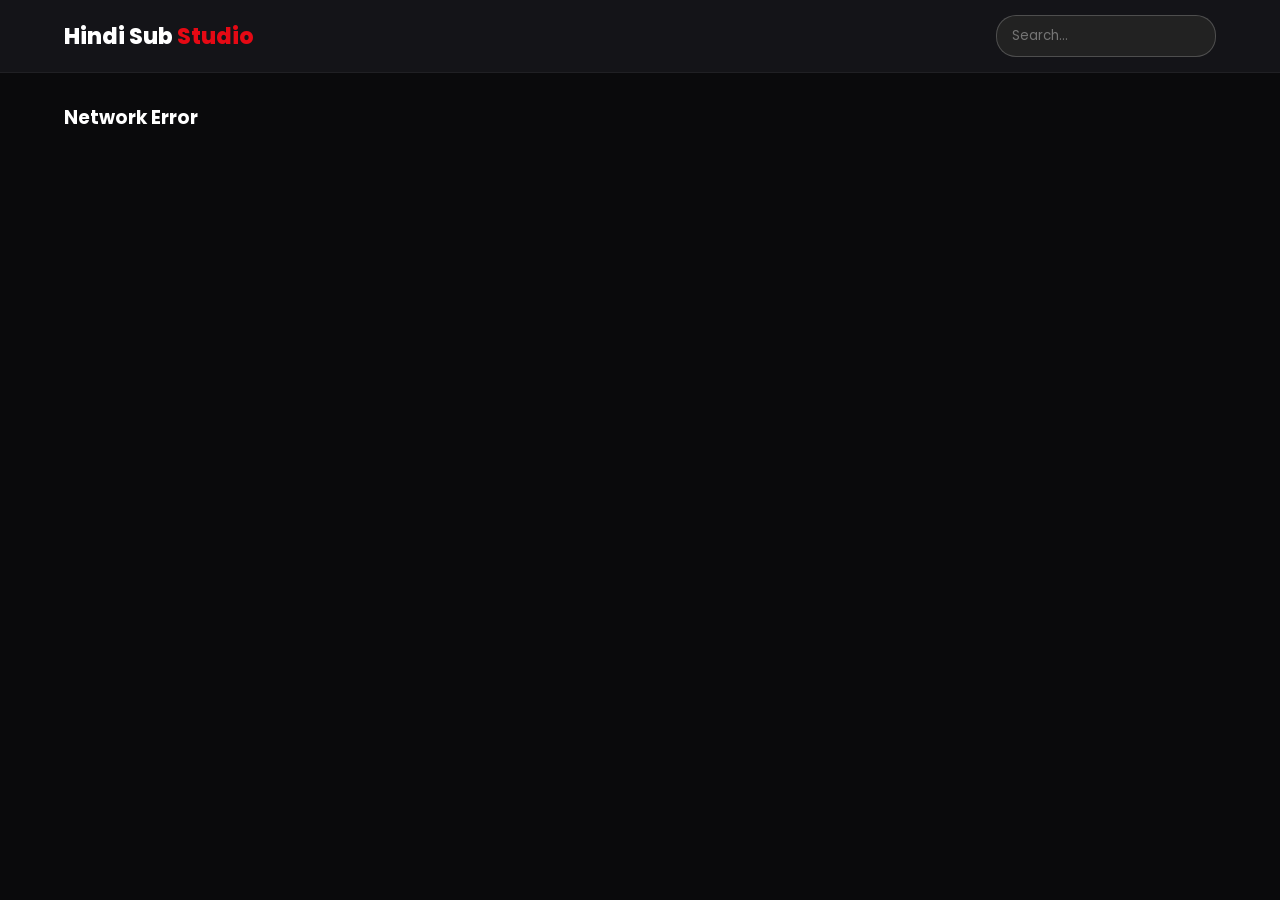
==== index.html @ 94a8c3f5 "Create index.html" ====
<!DOCTYPE html>
<html lang="en">
<head>
    <meta charset="UTF-8">
    <meta name="viewport" content="width=device-width, initial-scale=1.0">
    <title>Hindi Sub Studio | Free Anime & Movies</title>
    <link rel="stylesheet" href="style.css">
</head>
<body>
    <header>
        <a href="index.html" class="logo">Hindi Sub <span>Studio</span></a>
        <div class="search-box">
            <input type="text" id="searchInput" placeholder="Search..." onkeyup="searchPosts()">
        </div>
    </header>

    <div class="anime-grid" id="postGrid">
        <h2 style="color: #e50914; text-align: center; width: 100%;">Fetching Server Data...</h2>
    </div>

    <script>
        const API_URL = "https://script.google.com/macros/s/AKfycbwUCRslJC40DWXNMAPI9Xa_nS0CpNngA8PW2t10hTz4y_WCdO_ZFeu0wzSeJGOIp4BFdA/exec";
        let allPosts = [];

        async function loadPosts() {
            try {
                let res = await fetch(API_URL, {
                    method: 'POST', headers: { "Content-Type": "text/plain" },
                    body: JSON.stringify({ action: "getPosts" })
                });
                let json = await res.json();
                allPosts = json.data;
                displayPosts(allPosts);
            } catch(e) { document.getElementById("postGrid").innerHTML = "<h3 style='color:white;'>Network Error</h3>"; }
        }

        function displayPosts(data) {
            const grid = document.getElementById("postGrid");
            grid.innerHTML = "";
            if(data.length === 0) return grid.innerHTML = "<h3 style='color:white;width:100%;text-align:center;'>No Content Found.</h3>";
            
            data.forEach(p => {
                grid.innerHTML += `
                    <div class="anime-card" onclick="window.location.href='detail.html?id=${p.id}'">
                        <div class="badge">${p.category}</div>
                        <img src="${p.image}" onerror="this.src='https://via.placeholder.com/200x300?text=No+Image'">
                        <div class="anime-info">
                            <h4>${p.name}</h4>
                            <span class="genre-tag">${p.genre}</span>
                        </div>
                    </div>`;
            });
        }

        function searchPosts() {
            let val = document.getElementById("searchInput").value.toLowerCase();
            displayPosts(allPosts.filter(p => p.name.toLowerCase().includes(val) || p.category.toLowerCase().includes(val)));
        }
        loadPosts();
    </script>
</body>
</html>
---- style.css ----
@import url('https://fonts.googleapis.com/css2?family=Poppins:wght@400;500;600;700;800&display=swap');
:root { --bg-dark: #0a0a0c; --card-bg: #16161a; --primary: #e50914; --text-light: #ffffff; --text-muted: #9ba0a6; }
* { margin: 0; padding: 0; box-sizing: border-box; font-family: 'Poppins', sans-serif; }
body { background-color: var(--bg-dark); color: var(--text-light); overflow-x: hidden; }
::-webkit-scrollbar { width: 6px; }
::-webkit-scrollbar-thumb { background: var(--primary); border-radius: 10px; }
header { display: flex; justify-content: space-between; align-items: center; padding: 15px 5%; background: rgba(22,22,26,0.95); backdrop-filter: blur(10px); position: sticky; top: 0; z-index: 1000; border-bottom: 1px solid rgba(255,255,255,0.05); }
.logo { font-size: 22px; font-weight: 800; color: white; text-decoration: none; }
.logo span { color: var(--primary); }
.search-box input { padding: 10px 15px; border-radius: 20px; border: 1px solid rgba(255,255,255,0.2); background: #222; color: white; outline: none; width: 220px; transition: 0.3s;}
.search-box input:focus { border-color: var(--primary); width: 260px;}
.anime-grid { display: grid; grid-template-columns: repeat(auto-fill, minmax(160px, 1fr)); gap: 20px; padding: 30px 5%; }
.anime-card { background: var(--card-bg); border-radius: 10px; overflow: hidden; cursor: pointer; position: relative; transition: 0.3s; border: 1px solid #222;}
.anime-card:hover { transform: translateY(-5px); box-shadow: 0 10px 20px rgba(229,9,20,0.3); border-color: var(--primary);}
.anime-card img { width: 100%; aspect-ratio: 2/3; object-fit: cover; }
.badge { position: absolute; top: 10px; left: 10px; background: var(--primary); padding: 4px 10px; font-size: 11px; font-weight: bold; border-radius: 5px; color: white; z-index: 10;}
.anime-info { padding: 12px; }
.anime-info h4 { font-size: 14px; white-space: nowrap; overflow: hidden; text-overflow: ellipsis; }
.genre-tag { font-size: 12px; color: var(--text-muted); }
.detail-container { max-width: 900px; margin: 40px auto; display: flex; gap: 30px; padding: 20px; background: var(--card-bg); border-radius: 15px; border: 1px solid #333;}
.detail-poster { width: 250px; border-radius: 10px; aspect-ratio: 2/3; object-fit: cover; }
.ep-btn { background: #222; color: white; border: 1px solid #444; padding: 10px 20px; border-radius: 5px; text-decoration: none; display: inline-block; margin: 5px; cursor: pointer; font-weight: bold; transition: 0.3s;}
.ep-btn:hover { background: var(--primary); }
.watch-container { max-width: 900px; margin: 20px auto; text-align: center; padding: 20px;}
.video-wrapper { position: relative; padding-bottom: 56.25%; height: 0; background: #000; border-radius: 10px; overflow: hidden; border: 1px solid #333;}
.video-wrapper iframe { position: absolute; top: 0; left: 0; width: 100%; height: 100%; border: 0; }
.btn-action { padding: 12px 25px; border-radius: 30px; border: none; font-weight: bold; cursor: pointer; color: white; margin: 10px; transition: 0.3s;}
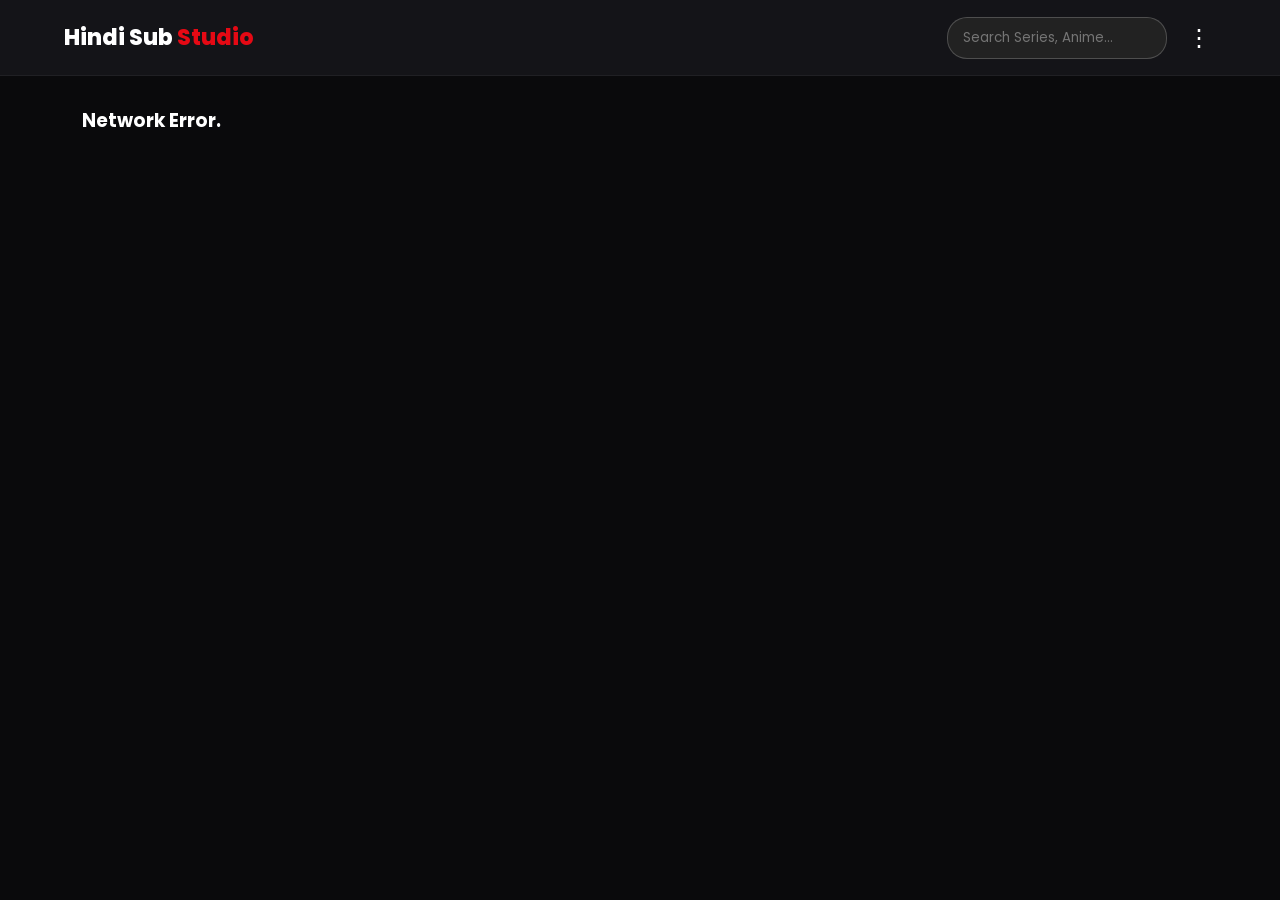
==== commit a25aa175: "Update index.html" ====
--- a/index.html
+++ b/index.html
@@ -3,56 +3,85 @@
 <head>
     <meta charset="UTF-8">
     <meta name="viewport" content="width=device-width, initial-scale=1.0">
-    <title>Hindi Sub Studio | Free Anime & Movies</title>
+    <title>Hindi Sub Studio | Watch Free Anime, K-Drama & Series</title>
     <link rel="stylesheet" href="style.css">
+    <link rel="stylesheet" href="https://cdnjs.cloudflare.com/ajax/libs/font-awesome/6.0.0/css/all.min.css">
 </head>
 <body>
     <header>
-        <a href="index.html" class="logo">Hindi Sub <span>Studio</span></a>
+        <div class="header-left">
+            <a href="index.html" class="logo">Hindi Sub <span>Studio</span></a>
+        </div>
         <div class="search-box">
-            <input type="text" id="searchInput" placeholder="Search..." onkeyup="searchPosts()">
+            <input type="text" id="searchInput" placeholder="Search Series, Anime..." onkeyup="searchPosts()">
+            <div class="dropdown">
+                <button onclick="document.getElementById('dotMenu').classList.toggle('show')" class="dropbtn">⋮</button>
+                <div id="dotMenu" class="dropdown-content">
+                    <a href="javascript:void(0)" onclick="document.getElementById('azModal').style.display='block'"><i class="fas fa-sort-alpha-down"></i> A-Z List</a>
+                    <a href="https://t.me/hindisubanime_q" target="_blank"><i class="fas fa-users"></i> Telegram Group</a>
+                    <a href="https://t.me/hindisubinganime" target="_blank"><i class="fas fa-bullhorn"></i> Telegram Channel</a>
+                </div>
+            </div>
         </div>
     </header>
 
+    <div id="azModal">
+        <div class="az-modal-content">
+            <span class="close-modal" onclick="document.getElementById('azModal').style.display='none'">&times;</span>
+            <h3>Directory (A-Z & 0-9)</h3>
+            <div id="azButtonsBox"></div>
+        </div>
+    </div>
+
     <div class="anime-grid" id="postGrid">
-        <h2 style="color: #e50914; text-align: center; width: 100%;">Fetching Server Data...</h2>
+        <h2 style="text-align: center; width: 100%; color: #e50914;">Loading Content...</h2>
     </div>
 
     <script>
         const API_URL = "https://script.google.com/macros/s/AKfycbwUCRslJC40DWXNMAPI9Xa_nS0CpNngA8PW2t10hTz4y_WCdO_ZFeu0wzSeJGOIp4BFdA/exec";
         let allPosts = [];
 
+        window.onclick = function(e) {
+            if (!e.target.matches('.dropbtn')) {
+                document.querySelectorAll(".dropdown-content.show").forEach(d => d.classList.remove('show'));
+            }
+        }
+
+        const azDiv = document.getElementById("azButtonsBox");
+        azDiv.innerHTML += `<button class="az-btn" onclick="filterAZ('ALL')">All</button>`;
+        "0123456789ABCDEFGHIJKLMNOPQRSTUVWXYZ".split("").forEach(l => {
+            azDiv.innerHTML += `<button class="az-btn" onclick="filterAZ('${l}')">${l}</button>`;
+        });
+
+        window.filterAZ = (letter) => {
+            document.getElementById('azModal').style.display='none';
+            if(letter === 'ALL') return displayPosts(allPosts);
+            displayPosts(allPosts.filter(p => p.name.toUpperCase().startsWith(letter)));
+        }
+
         async function loadPosts() {
             try {
-                let res = await fetch(API_URL, {
-                    method: 'POST', headers: { "Content-Type": "text/plain" },
-                    body: JSON.stringify({ action: "getPosts" })
-                });
-                let json = await res.json();
-                allPosts = json.data;
+                let res = await fetch(API_URL, { method: 'POST', body: JSON.stringify({ action: "getPosts" }) });
+                allPosts = (await res.json()).data;
                 displayPosts(allPosts);
-            } catch(e) { document.getElementById("postGrid").innerHTML = "<h3 style='color:white;'>Network Error</h3>"; }
+            } catch(e) { document.getElementById("postGrid").innerHTML = "<h3 style='color:white;text-align:center;'>Network Error.</h3>"; }
         }
 
-        function displayPosts(data) {
+        window.displayPosts = (data) => {
             const grid = document.getElementById("postGrid");
             grid.innerHTML = "";
-            if(data.length === 0) return grid.innerHTML = "<h3 style='color:white;width:100%;text-align:center;'>No Content Found.</h3>";
-            
+            if(data.length === 0) return grid.innerHTML = "<h3 style='color:white;text-align:center;'>No content found.</h3>";
             data.forEach(p => {
                 grid.innerHTML += `
                     <div class="anime-card" onclick="window.location.href='detail.html?id=${p.id}'">
                         <div class="badge">${p.category}</div>
                         <img src="${p.image}" onerror="this.src='https://via.placeholder.com/200x300?text=No+Image'">
-                        <div class="anime-info">
-                            <h4>${p.name}</h4>
-                            <span class="genre-tag">${p.genre}</span>
-                        </div>
+                        <div class="anime-info"><h4>${p.name}</h4><span class="genre-tag">${p.genre}</span></div>
                     </div>`;
             });
         }
 
-        function searchPosts() {
+        window.searchPosts = () => {
             let val = document.getElementById("searchInput").value.toLowerCase();
             displayPosts(allPosts.filter(p => p.name.toLowerCase().includes(val) || p.category.toLowerCase().includes(val)));
         }
--- a/style.css
+++ b/style.css
@@ -4,24 +4,55 @@
 body { background-color: var(--bg-dark); color: var(--text-light); overflow-x: hidden; }
 ::-webkit-scrollbar { width: 6px; }
 ::-webkit-scrollbar-thumb { background: var(--primary); border-radius: 10px; }
+
 header { display: flex; justify-content: space-between; align-items: center; padding: 15px 5%; background: rgba(22,22,26,0.95); backdrop-filter: blur(10px); position: sticky; top: 0; z-index: 1000; border-bottom: 1px solid rgba(255,255,255,0.05); }
+.header-left { display: flex; align-items: center; gap: 15px; }
 .logo { font-size: 22px; font-weight: 800; color: white; text-decoration: none; }
 .logo span { color: var(--primary); }
+.search-box { position: relative; display: flex; align-items: center; }
 .search-box input { padding: 10px 15px; border-radius: 20px; border: 1px solid rgba(255,255,255,0.2); background: #222; color: white; outline: none; width: 220px; transition: 0.3s;}
 .search-box input:focus { border-color: var(--primary); width: 260px;}
+
+.dropdown { position: relative; display: inline-block; margin-left: 15px; }
+.dropbtn { background: none; color: white; font-size: 24px; border: none; cursor: pointer; padding: 5px; transition: 0.3s;}
+.dropbtn:hover { color: var(--primary); }
+.dropdown-content { display: none; position: absolute; right: 0; background-color: #1a1a1f; min-width: 200px; box-shadow: 0px 8px 16px 0px rgba(0,0,0,0.8); z-index: 1; border-radius: 8px; border: 1px solid #333; overflow: hidden; margin-top: 10px;}
+.dropdown-content a { color: white; padding: 12px 16px; text-decoration: none; display: block; border-bottom: 1px solid #222; font-size: 14px; font-weight: 500;}
+.dropdown-content a:hover { background-color: var(--primary); }
+.show { display: block; }
+
+#azModal { display: none; position: fixed; z-index: 2000; left: 0; top: 0; width: 100%; height: 100%; background-color: rgba(0,0,0,0.8); backdrop-filter: blur(5px); }
+.az-modal-content { background-color: var(--card-bg); margin: 10% auto; padding: 20px; border: 1px solid #333; width: 80%; max-width: 600px; border-radius: 10px; text-align: center; }
+.az-modal-content h3 { color: var(--primary); margin-bottom: 15px; }
+.az-btn { background: #222; color: white; border: 1px solid #444; padding: 8px 12px; margin: 4px; border-radius: 5px; cursor: pointer; font-weight: bold; transition: 0.3s;}
+.az-btn:hover { background: var(--primary); border-color: var(--primary); }
+.close-modal { color: #aaa; float: right; font-size: 28px; font-weight: bold; cursor: pointer; }
+.close-modal:hover { color: white; }
+
 .anime-grid { display: grid; grid-template-columns: repeat(auto-fill, minmax(160px, 1fr)); gap: 20px; padding: 30px 5%; }
 .anime-card { background: var(--card-bg); border-radius: 10px; overflow: hidden; cursor: pointer; position: relative; transition: 0.3s; border: 1px solid #222;}
 .anime-card:hover { transform: translateY(-5px); box-shadow: 0 10px 20px rgba(229,9,20,0.3); border-color: var(--primary);}
 .anime-card img { width: 100%; aspect-ratio: 2/3; object-fit: cover; }
-.badge { position: absolute; top: 10px; left: 10px; background: var(--primary); padding: 4px 10px; font-size: 11px; font-weight: bold; border-radius: 5px; color: white; z-index: 10;}
+.badge { position: absolute; top: 10px; left: 10px; background: var(--primary); padding: 4px 10px; font-size: 11px; font-weight: bold; border-radius: 5px; color: white; text-transform: uppercase; z-index: 10;}
 .anime-info { padding: 12px; }
 .anime-info h4 { font-size: 14px; white-space: nowrap; overflow: hidden; text-overflow: ellipsis; }
 .genre-tag { font-size: 12px; color: var(--text-muted); }
+
 .detail-container { max-width: 900px; margin: 40px auto; display: flex; gap: 30px; padding: 20px; background: var(--card-bg); border-radius: 15px; border: 1px solid #333;}
 .detail-poster { width: 250px; border-radius: 10px; aspect-ratio: 2/3; object-fit: cover; }
+.meta-tags span { display: inline-block; background: #333; padding: 5px 12px; border-radius: 15px; font-size: 12px; margin-right: 10px; margin-bottom: 15px; }
 .ep-btn { background: #222; color: white; border: 1px solid #444; padding: 10px 20px; border-radius: 5px; text-decoration: none; display: inline-block; margin: 5px; cursor: pointer; font-weight: bold; transition: 0.3s;}
 .ep-btn:hover { background: var(--primary); }
+
 .watch-container { max-width: 900px; margin: 20px auto; text-align: center; padding: 20px;}
-.video-wrapper { position: relative; padding-bottom: 56.25%; height: 0; background: #000; border-radius: 10px; overflow: hidden; border: 1px solid #333;}
+.video-wrapper { position: relative; padding-bottom: 56.25%; height: 0; background: #000; border-radius: 10px; overflow: hidden; transition: 0.3s; border: 1px solid #333;}
+.video-wrapper.zoomed { transform: scale(1.1); z-index: 10; border: 2px solid var(--primary); box-shadow: 0 0 30px rgba(0,0,0,0.9);}
 .video-wrapper iframe { position: absolute; top: 0; left: 0; width: 100%; height: 100%; border: 0; }
 .btn-action { padding: 12px 25px; border-radius: 30px; border: none; font-weight: bold; cursor: pointer; color: white; margin: 10px; transition: 0.3s;}
+.btn-action:hover { transform: translateY(-3px); }
+
+@media (max-width: 768px) {
+    header { flex-direction: column; gap: 15px; }
+    .search-box input { width: 100%; }
+    .detail-container { flex-direction: column; align-items: center; text-align: center; }
+}
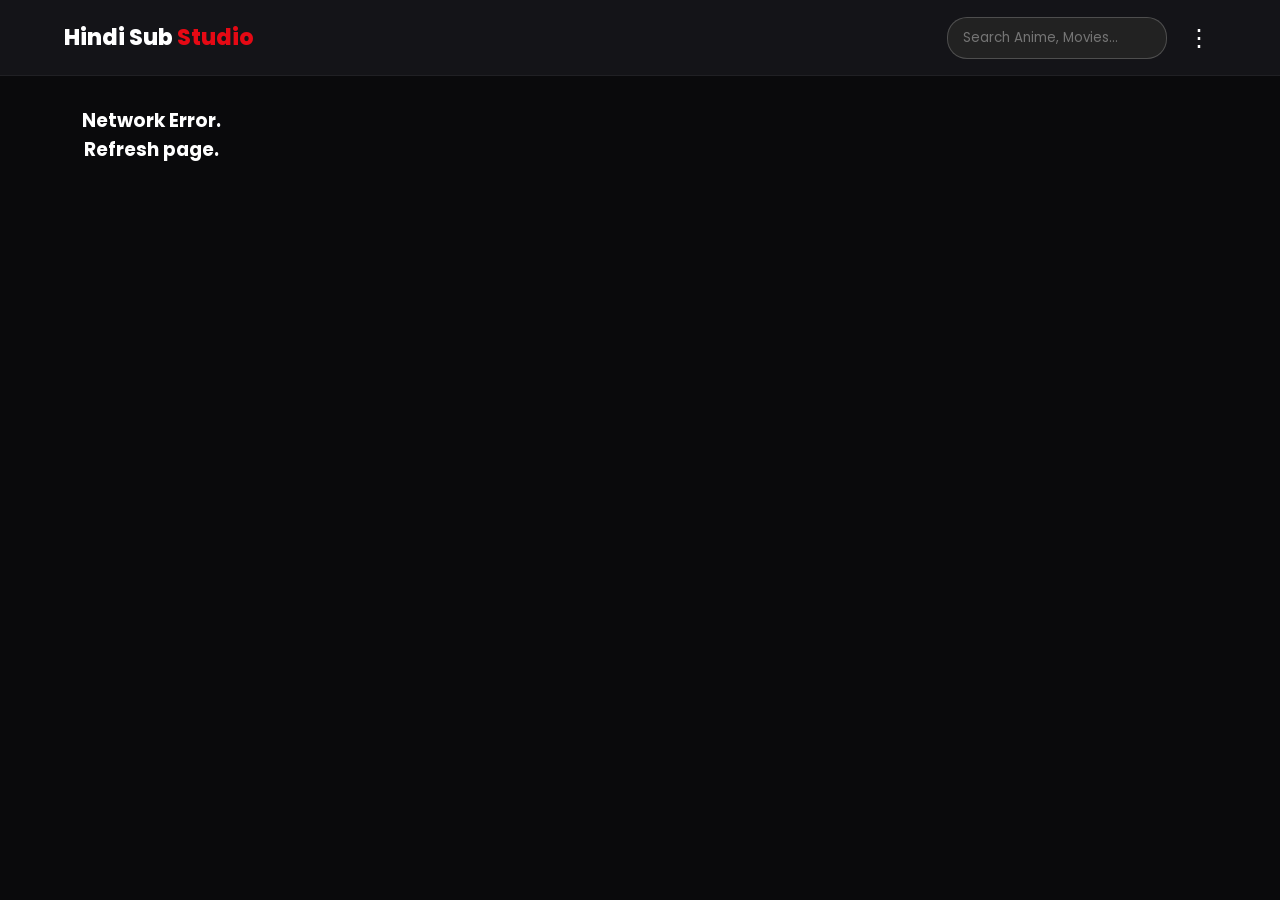
==== commit 248f05d4: "Update index.html" ====
--- a/index.html
+++ b/index.html
@@ -3,38 +3,31 @@
 <head>
     <meta charset="UTF-8">
     <meta name="viewport" content="width=device-width, initial-scale=1.0">
-    <title>Hindi Sub Studio | Watch Free Anime, K-Drama & Series</title>
+    <meta name="description" content="Watch Hindi Subbed Anime, Donghua, K-Drama, and Movies for free.">
+    <meta name="keywords" content="Hindi Sub studio, Anime Hindi sub, Anime Hindi dub, Donghua Hindi sub, K drama, Movies, Series, Free streaming">
+    <title>Hindi Sub Studio | Home of Anime & K-Drama</title>
     <link rel="stylesheet" href="style.css">
     <link rel="stylesheet" href="https://cdnjs.cloudflare.com/ajax/libs/font-awesome/6.0.0/css/all.min.css">
 </head>
 <body>
+    <div class="stars"></div> <!-- Animated Background -->
+    
     <header>
-        <div class="header-left">
-            <a href="index.html" class="logo">Hindi Sub <span>Studio</span></a>
-        </div>
+        <a href="index.html" class="logo">Hindi Sub <span>Studio</span></a>
         <div class="search-box">
-            <input type="text" id="searchInput" placeholder="Search Series, Anime..." onkeyup="searchPosts()">
+            <input type="text" id="searchInput" placeholder="Search Anime, Movies..." onkeyup="searchPosts()">
             <div class="dropdown">
                 <button onclick="document.getElementById('dotMenu').classList.toggle('show')" class="dropbtn">⋮</button>
                 <div id="dotMenu" class="dropdown-content">
-                    <a href="javascript:void(0)" onclick="document.getElementById('azModal').style.display='block'"><i class="fas fa-sort-alpha-down"></i> A-Z List</a>
-                    <a href="https://t.me/hindisubanime_q" target="_blank"><i class="fas fa-users"></i> Telegram Group</a>
-                    <a href="https://t.me/hindisubinganime" target="_blank"><i class="fas fa-bullhorn"></i> Telegram Channel</a>
+                    <a href="https://t.me/hindisubanime_q" target="_blank"><i class="fab fa-telegram"></i> Join Telegram Group</a>
+                    <a href="https://t.me/hindisubinganime" target="_blank"><i class="fas fa-bullhorn"></i> Official Channel</a>
                 </div>
             </div>
         </div>
     </header>
 
-    <div id="azModal">
-        <div class="az-modal-content">
-            <span class="close-modal" onclick="document.getElementById('azModal').style.display='none'">&times;</span>
-            <h3>Directory (A-Z & 0-9)</h3>
-            <div id="azButtonsBox"></div>
-        </div>
-    </div>
-
     <div class="anime-grid" id="postGrid">
-        <h2 style="text-align: center; width: 100%; color: #e50914;">Loading Content...</h2>
+        <h2 style="color: #e50914; text-align: center; width: 100%;">🚀 Loading Universe...</h2>
     </div>
 
     <script>
@@ -47,30 +40,18 @@
             }
         }
 
-        const azDiv = document.getElementById("azButtonsBox");
-        azDiv.innerHTML += `<button class="az-btn" onclick="filterAZ('ALL')">All</button>`;
-        "0123456789ABCDEFGHIJKLMNOPQRSTUVWXYZ".split("").forEach(l => {
-            azDiv.innerHTML += `<button class="az-btn" onclick="filterAZ('${l}')">${l}</button>`;
-        });
-
-        window.filterAZ = (letter) => {
-            document.getElementById('azModal').style.display='none';
-            if(letter === 'ALL') return displayPosts(allPosts);
-            displayPosts(allPosts.filter(p => p.name.toUpperCase().startsWith(letter)));
-        }
-
         async function loadPosts() {
             try {
                 let res = await fetch(API_URL, { method: 'POST', body: JSON.stringify({ action: "getPosts" }) });
                 allPosts = (await res.json()).data;
                 displayPosts(allPosts);
-            } catch(e) { document.getElementById("postGrid").innerHTML = "<h3 style='color:white;text-align:center;'>Network Error.</h3>"; }
+            } catch(e) { document.getElementById("postGrid").innerHTML = "<h3 style='color:white;text-align:center;'>Network Error. Refresh page.</h3>"; }
         }
 
-        window.displayPosts = (data) => {
+        function displayPosts(data) {
             const grid = document.getElementById("postGrid");
             grid.innerHTML = "";
-            if(data.length === 0) return grid.innerHTML = "<h3 style='color:white;text-align:center;'>No content found.</h3>";
+            if(data.length === 0) return grid.innerHTML = "<h3 style='color:white;width:100%;text-align:center;'>No Anime Found 😢</h3>";
             data.forEach(p => {
                 grid.innerHTML += `
                     <div class="anime-card" onclick="window.location.href='detail.html?id=${p.id}'">
@@ -81,9 +62,9 @@
             });
         }
 
-        window.searchPosts = () => {
+        function searchPosts() {
             let val = document.getElementById("searchInput").value.toLowerCase();
-            displayPosts(allPosts.filter(p => p.name.toLowerCase().includes(val) || p.category.toLowerCase().includes(val)));
+            displayPosts(allPosts.filter(p => p.name.toLowerCase().includes(val) || p.category.toLowerCase().includes(val) || p.genre.toLowerCase().includes(val)));
         }
         loadPosts();
     </script>
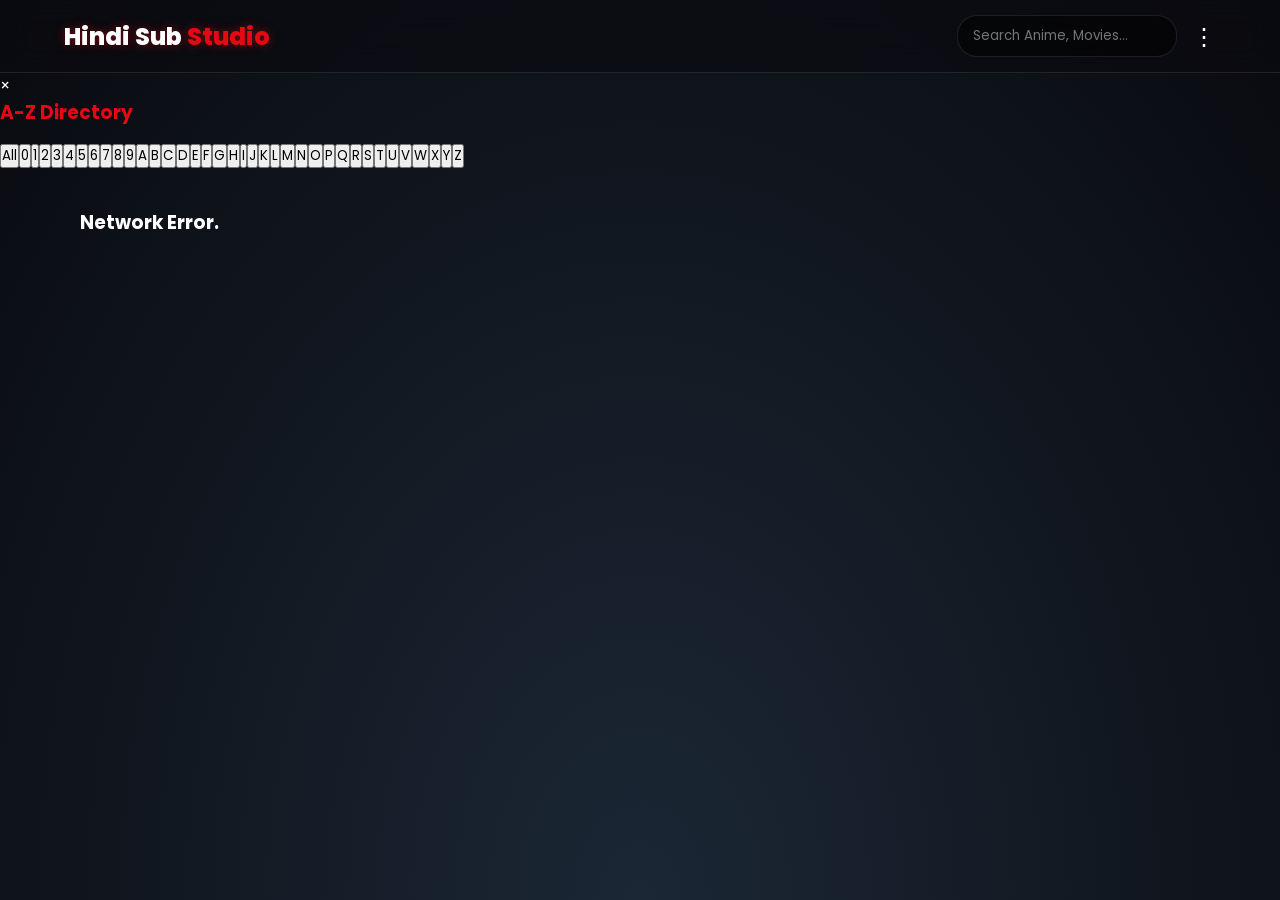
==== commit 2b09eeaf: "Update index.html" ====
--- a/index.html
+++ b/index.html
@@ -3,15 +3,13 @@
 <head>
     <meta charset="UTF-8">
     <meta name="viewport" content="width=device-width, initial-scale=1.0">
-    <meta name="description" content="Watch Hindi Subbed Anime, Donghua, K-Drama, and Movies for free.">
-    <meta name="keywords" content="Hindi Sub studio, Anime Hindi sub, Anime Hindi dub, Donghua Hindi sub, K drama, Movies, Series, Free streaming">
+    <meta name="description" content="Watch Hindi Subbed Anime, Donghua, K-Drama, Movies for free.">
+    <meta name="keywords" content="Hindi Sub studio, Anime Hindi sub, Anime Hindi dub, Donghua Hindi sub, K drama, Movies, Series, Streaming">
     <title>Hindi Sub Studio | Home of Anime & K-Drama</title>
     <link rel="stylesheet" href="style.css">
-    <link rel="stylesheet" href="https://cdnjs.cloudflare.com/ajax/libs/font-awesome/6.0.0/css/all.min.css">
 </head>
 <body>
-    <div class="stars"></div> <!-- Animated Background -->
-    
+    <div class="stars"></div>
     <header>
         <a href="index.html" class="logo">Hindi Sub <span>Studio</span></a>
         <div class="search-box">
@@ -19,33 +17,52 @@
             <div class="dropdown">
                 <button onclick="document.getElementById('dotMenu').classList.toggle('show')" class="dropbtn">⋮</button>
                 <div id="dotMenu" class="dropdown-content">
-                    <a href="https://t.me/hindisubanime_q" target="_blank"><i class="fab fa-telegram"></i> Join Telegram Group</a>
-                    <a href="https://t.me/hindisubinganime" target="_blank"><i class="fas fa-bullhorn"></i> Official Channel</a>
+                    <a href="javascript:void(0)" onclick="document.getElementById('azModal').style.display='block'">🔤 A-Z / 0-9 Directory</a>
+                    <a href="https://t.me/hindisubanime_q" target="_blank">💬 Join Telegram Group</a>
+                    <a href="https://t.me/hindisubinganime" target="_blank">📢 Official Channel</a>
                 </div>
             </div>
         </div>
     </header>
+
+    <div id="azModal">
+        <div class="az-modal-content">
+            <span class="close-modal" onclick="document.getElementById('azModal').style.display='none'">&times;</span>
+            <h3 style="color:#e50914; margin-bottom:15px;">A-Z Directory</h3>
+            <div id="azButtonsBox"></div>
+        </div>
+    </div>
 
     <div class="anime-grid" id="postGrid">
         <h2 style="color: #e50914; text-align: center; width: 100%;">🚀 Loading Universe...</h2>
     </div>
 
     <script>
-        const API_URL = "https://script.google.com/macros/s/AKfycbwUCRslJC40DWXNMAPI9Xa_nS0CpNngA8PW2t10hTz4y_WCdO_ZFeu0wzSeJGOIp4BFdA/exec";
+        const API_URL = "https://script.google.com/macros/s/AKfycbwV59mrPhTCnB86g4ogn6e5BWdd5R_XkP3BmoZGqR3W1eQoGBCe-4daeL2kLAYZadgb/exec";
         let allPosts = [];
 
         window.onclick = function(e) {
-            if (!e.target.matches('.dropbtn')) {
-                document.querySelectorAll(".dropdown-content.show").forEach(d => d.classList.remove('show'));
-            }
+            if (!e.target.matches('.dropbtn')) document.querySelectorAll(".dropdown-content.show").forEach(d => d.classList.remove('show'));
+        }
+
+        const azDiv = document.getElementById("azButtonsBox");
+        azDiv.innerHTML += `<button class="az-btn" onclick="filterAZ('ALL')">All</button>`;
+        "0123456789ABCDEFGHIJKLMNOPQRSTUVWXYZ".split("").forEach(l => {
+            azDiv.innerHTML += `<button class="az-btn" onclick="filterAZ('${l}')">${l}</button>`;
+        });
+
+        window.filterAZ = (letter) => {
+            document.getElementById('azModal').style.display='none';
+            if(letter === 'ALL') return displayPosts(allPosts);
+            displayPosts(allPosts.filter(p => p.name.toUpperCase().startsWith(letter)));
         }
 
         async function loadPosts() {
             try {
-                let res = await fetch(API_URL, { method: 'POST', body: JSON.stringify({ action: "getPosts" }) });
-                allPosts = (await res.json()).data;
+                let res = await fetch(API_URL, { method: 'POST', body: JSON.stringify({ action: "getInitialData" }) });
+                allPosts = (await res.json()).posts;
                 displayPosts(allPosts);
-            } catch(e) { document.getElementById("postGrid").innerHTML = "<h3 style='color:white;text-align:center;'>Network Error. Refresh page.</h3>"; }
+            } catch(e) { document.getElementById("postGrid").innerHTML = "<h3 style='color:white;text-align:center;'>Network Error.</h3>"; }
         }
 
         function displayPosts(data) {
@@ -61,7 +78,6 @@
                     </div>`;
             });
         }
-
         function searchPosts() {
             let val = document.getElementById("searchInput").value.toLowerCase();
             displayPosts(allPosts.filter(p => p.name.toLowerCase().includes(val) || p.category.toLowerCase().includes(val) || p.genre.toLowerCase().includes(val)));
--- a/style.css
+++ b/style.css
@@ -1,58 +1,78 @@
 @import url('https://fonts.googleapis.com/css2?family=Poppins:wght@400;500;600;700;800&display=swap');
-:root { --bg-dark: #0a0a0c; --card-bg: #16161a; --primary: #e50914; --text-light: #ffffff; --text-muted: #9ba0a6; }
+
+:root { 
+    --primary: #e50914; 
+    --text-light: #ffffff; 
+    --text-muted: #b3b8c2; 
+    --glass-bg: rgba(20, 20, 25, 0.7);
+    --glass-border: rgba(255, 255, 255, 0.1);
+}
+
 * { margin: 0; padding: 0; box-sizing: border-box; font-family: 'Poppins', sans-serif; }
-body { background-color: var(--bg-dark); color: var(--text-light); overflow-x: hidden; }
+
+/* 🌟 Animated Stars Background 🌟 */
+body {
+    background: radial-gradient(ellipse at bottom, #1b2735 0%, #090a0f 100%);
+    color: var(--text-light);
+    overflow-x: hidden;
+    min-height: 100vh;
+}
+.stars {
+    position: fixed; top: 0; left: 0; width: 100%; height: 100%; z-index: -1;
+    background: transparent url('https://raw.githubusercontent.com/aasifhusenaasifkhan-beep/images/main/stars.png') repeat top center;
+    animation: move-stars 100s linear infinite;
+}
+@keyframes move-stars { from { background-position: 0 0; } to { background-position: -10000px 5000px; } }
+
 ::-webkit-scrollbar { width: 6px; }
 ::-webkit-scrollbar-thumb { background: var(--primary); border-radius: 10px; }
 
-header { display: flex; justify-content: space-between; align-items: center; padding: 15px 5%; background: rgba(22,22,26,0.95); backdrop-filter: blur(10px); position: sticky; top: 0; z-index: 1000; border-bottom: 1px solid rgba(255,255,255,0.05); }
-.header-left { display: flex; align-items: center; gap: 15px; }
-.logo { font-size: 22px; font-weight: 800; color: white; text-decoration: none; }
+/* Header with Glassmorphism */
+header { 
+    display: flex; justify-content: space-between; align-items: center; padding: 15px 5%; 
+    background: rgba(10, 10, 15, 0.6); backdrop-filter: blur(15px); -webkit-backdrop-filter: blur(15px);
+    position: sticky; top: 0; z-index: 1000; border-bottom: 1px solid var(--glass-border); 
+}
+.logo { font-size: 24px; font-weight: 800; color: white; text-decoration: none; text-shadow: 0 0 10px rgba(229,9,20,0.5); }
 .logo span { color: var(--primary); }
+
 .search-box { position: relative; display: flex; align-items: center; }
-.search-box input { padding: 10px 15px; border-radius: 20px; border: 1px solid rgba(255,255,255,0.2); background: #222; color: white; outline: none; width: 220px; transition: 0.3s;}
-.search-box input:focus { border-color: var(--primary); width: 260px;}
+.search-box input { padding: 10px 15px; border-radius: 20px; border: 1px solid var(--glass-border); background: rgba(0,0,0,0.5); color: white; outline: none; width: 220px; transition: 0.3s;}
+.search-box input:focus { border-color: var(--primary); width: 260px; box-shadow: 0 0 10px rgba(229,9,20,0.5); }
 
+/* Card UI with Glass Effect */
+.anime-grid { display: grid; grid-template-columns: repeat(auto-fill, minmax(170px, 1fr)); gap: 25px; padding: 40px 5%; position: relative;}
+.anime-card { 
+    background: var(--glass-bg); backdrop-filter: blur(10px); border-radius: 12px; overflow: hidden; 
+    cursor: pointer; position: relative; transition: 0.4s ease; border: 1px solid var(--glass-border);
+}
+.anime-card:hover { transform: translateY(-10px) scale(1.02); box-shadow: 0 15px 30px rgba(229,9,20,0.4); border-color: var(--primary);}
+.anime-card img { width: 100%; aspect-ratio: 2/3; object-fit: cover; border-bottom: 2px solid var(--primary); }
+.badge { position: absolute; top: 10px; left: 10px; background: linear-gradient(45deg, #e50914, #ff4500); padding: 5px 12px; font-size: 11px; font-weight: bold; border-radius: 5px; color: white; box-shadow: 0 4px 10px rgba(0,0,0,0.5); z-index: 10;}
+.anime-info { padding: 15px; text-align: center; }
+.anime-info h4 { font-size: 15px; white-space: nowrap; overflow: hidden; text-overflow: ellipsis; margin-bottom: 5px;}
+.genre-tag { font-size: 12px; color: #00d2ff; text-transform: uppercase; font-weight: bold;}
+
+/* Watch & Detail Sections */
+.detail-container, .watch-container { 
+    max-width: 900px; margin: 40px auto; padding: 25px; background: var(--glass-bg); 
+    backdrop-filter: blur(20px); border-radius: 15px; border: 1px solid var(--glass-border); 
+    box-shadow: 0 10px 40px rgba(0,0,0,0.8); position: relative; z-index: 10;
+}
+.video-wrapper { position: relative; padding-bottom: 56.25%; height: 0; background: #000; border-radius: 10px; overflow: hidden; border: 2px solid #333; box-shadow: 0 0 20px rgba(0,0,0,0.5);}
+.video-wrapper iframe { position: absolute; top: 0; left: 0; width: 100%; height: 100%; border: 0; }
+
+.btn-action, .ep-btn { 
+    background: linear-gradient(45deg, #e50914, #b0060f); color: white; border: none; padding: 12px 25px; 
+    border-radius: 30px; font-weight: bold; cursor: pointer; text-decoration: none; display: inline-block; 
+    margin: 8px; transition: 0.3s; box-shadow: 0 4px 15px rgba(229,9,20,0.4);
+}
+.btn-action:hover, .ep-btn:hover { transform: translateY(-3px) scale(1.05); box-shadow: 0 6px 20px rgba(229,9,20,0.6); }
+
+/* Menus & Modals */
 .dropdown { position: relative; display: inline-block; margin-left: 15px; }
-.dropbtn { background: none; color: white; font-size: 24px; border: none; cursor: pointer; padding: 5px; transition: 0.3s;}
-.dropbtn:hover { color: var(--primary); }
-.dropdown-content { display: none; position: absolute; right: 0; background-color: #1a1a1f; min-width: 200px; box-shadow: 0px 8px 16px 0px rgba(0,0,0,0.8); z-index: 1; border-radius: 8px; border: 1px solid #333; overflow: hidden; margin-top: 10px;}
-.dropdown-content a { color: white; padding: 12px 16px; text-decoration: none; display: block; border-bottom: 1px solid #222; font-size: 14px; font-weight: 500;}
+.dropbtn { background: none; color: white; font-size: 24px; border: none; cursor: pointer; transition: 0.3s;}
+.dropdown-content { display: none; position: absolute; right: 0; background-color: rgba(20,20,25,0.95); backdrop-filter: blur(10px); min-width: 220px; box-shadow: 0px 8px 16px rgba(0,0,0,0.8); z-index: 100; border-radius: 8px; border: 1px solid var(--primary); margin-top: 10px;}
+.dropdown-content a { color: white; padding: 12px 16px; text-decoration: none; display: block; border-bottom: 1px solid #333; font-size: 14px;}
 .dropdown-content a:hover { background-color: var(--primary); }
 .show { display: block; }
-
-#azModal { display: none; position: fixed; z-index: 2000; left: 0; top: 0; width: 100%; height: 100%; background-color: rgba(0,0,0,0.8); backdrop-filter: blur(5px); }
-.az-modal-content { background-color: var(--card-bg); margin: 10% auto; padding: 20px; border: 1px solid #333; width: 80%; max-width: 600px; border-radius: 10px; text-align: center; }
-.az-modal-content h3 { color: var(--primary); margin-bottom: 15px; }
-.az-btn { background: #222; color: white; border: 1px solid #444; padding: 8px 12px; margin: 4px; border-radius: 5px; cursor: pointer; font-weight: bold; transition: 0.3s;}
-.az-btn:hover { background: var(--primary); border-color: var(--primary); }
-.close-modal { color: #aaa; float: right; font-size: 28px; font-weight: bold; cursor: pointer; }
-.close-modal:hover { color: white; }
-
-.anime-grid { display: grid; grid-template-columns: repeat(auto-fill, minmax(160px, 1fr)); gap: 20px; padding: 30px 5%; }
-.anime-card { background: var(--card-bg); border-radius: 10px; overflow: hidden; cursor: pointer; position: relative; transition: 0.3s; border: 1px solid #222;}
-.anime-card:hover { transform: translateY(-5px); box-shadow: 0 10px 20px rgba(229,9,20,0.3); border-color: var(--primary);}
-.anime-card img { width: 100%; aspect-ratio: 2/3; object-fit: cover; }
-.badge { position: absolute; top: 10px; left: 10px; background: var(--primary); padding: 4px 10px; font-size: 11px; font-weight: bold; border-radius: 5px; color: white; text-transform: uppercase; z-index: 10;}
-.anime-info { padding: 12px; }
-.anime-info h4 { font-size: 14px; white-space: nowrap; overflow: hidden; text-overflow: ellipsis; }
-.genre-tag { font-size: 12px; color: var(--text-muted); }
-
-.detail-container { max-width: 900px; margin: 40px auto; display: flex; gap: 30px; padding: 20px; background: var(--card-bg); border-radius: 15px; border: 1px solid #333;}
-.detail-poster { width: 250px; border-radius: 10px; aspect-ratio: 2/3; object-fit: cover; }
-.meta-tags span { display: inline-block; background: #333; padding: 5px 12px; border-radius: 15px; font-size: 12px; margin-right: 10px; margin-bottom: 15px; }
-.ep-btn { background: #222; color: white; border: 1px solid #444; padding: 10px 20px; border-radius: 5px; text-decoration: none; display: inline-block; margin: 5px; cursor: pointer; font-weight: bold; transition: 0.3s;}
-.ep-btn:hover { background: var(--primary); }
-
-.watch-container { max-width: 900px; margin: 20px auto; text-align: center; padding: 20px;}
-.video-wrapper { position: relative; padding-bottom: 56.25%; height: 0; background: #000; border-radius: 10px; overflow: hidden; transition: 0.3s; border: 1px solid #333;}
-.video-wrapper.zoomed { transform: scale(1.1); z-index: 10; border: 2px solid var(--primary); box-shadow: 0 0 30px rgba(0,0,0,0.9);}
-.video-wrapper iframe { position: absolute; top: 0; left: 0; width: 100%; height: 100%; border: 0; }
-.btn-action { padding: 12px 25px; border-radius: 30px; border: none; font-weight: bold; cursor: pointer; color: white; margin: 10px; transition: 0.3s;}
-.btn-action:hover { transform: translateY(-3px); }
-
-@media (max-width: 768px) {
-    header { flex-direction: column; gap: 15px; }
-    .search-box input { width: 100%; }
-    .detail-container { flex-direction: column; align-items: center; text-align: center; }
-}
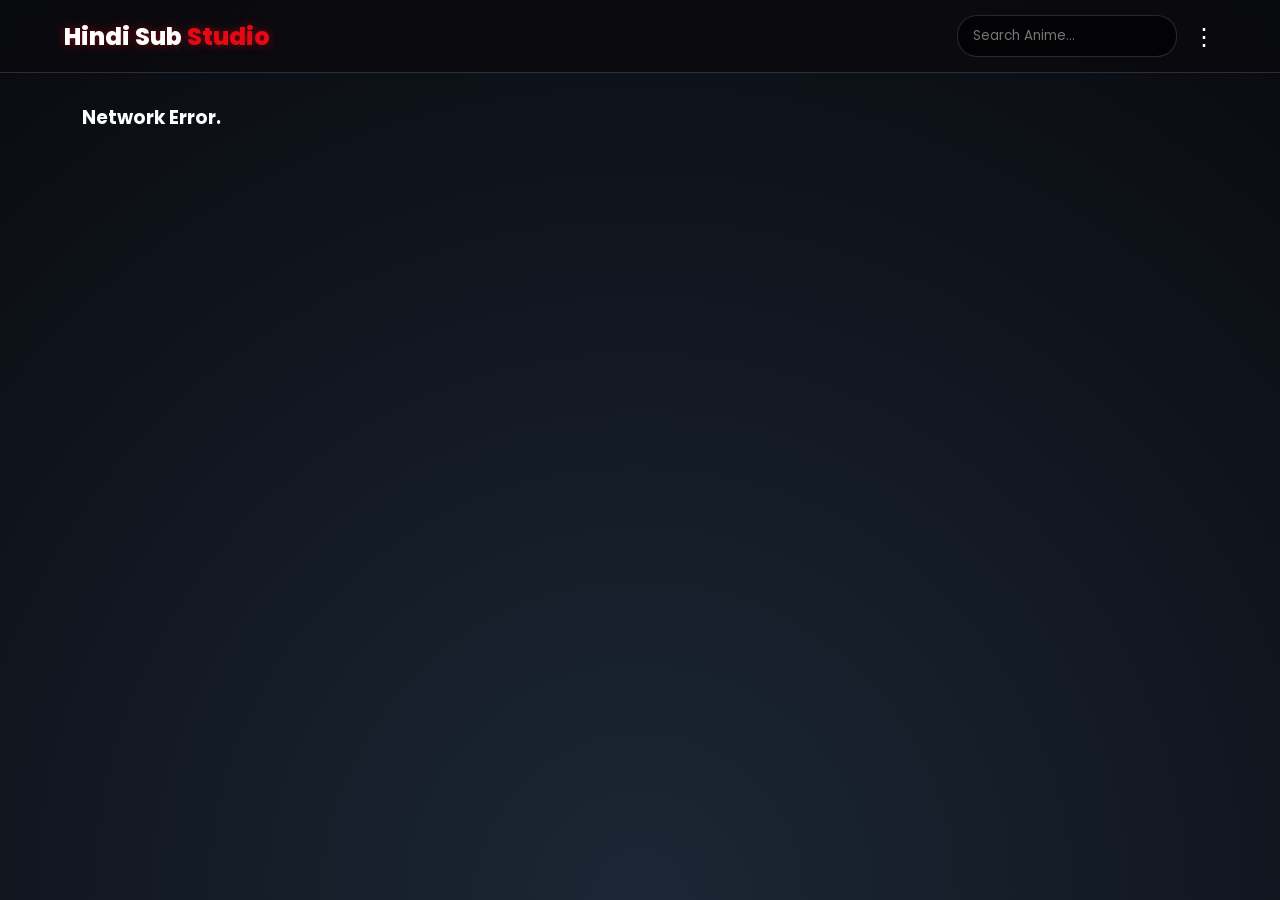
==== commit a18d8262: "Update index.html" ====
--- a/index.html
+++ b/index.html
@@ -3,9 +3,7 @@
 <head>
     <meta charset="UTF-8">
     <meta name="viewport" content="width=device-width, initial-scale=1.0">
-    <meta name="description" content="Watch Hindi Subbed Anime, Donghua, K-Drama, Movies for free.">
-    <meta name="keywords" content="Hindi Sub studio, Anime Hindi sub, Anime Hindi dub, Donghua Hindi sub, K drama, Movies, Series, Streaming">
-    <title>Hindi Sub Studio | Home of Anime & K-Drama</title>
+    <title>Hindi Sub Studio | Home</title>
     <link rel="stylesheet" href="style.css">
 </head>
 <body>
@@ -13,11 +11,11 @@
     <header>
         <a href="index.html" class="logo">Hindi Sub <span>Studio</span></a>
         <div class="search-box">
-            <input type="text" id="searchInput" placeholder="Search Anime, Movies..." onkeyup="searchPosts()">
+            <input type="text" id="searchInput" placeholder="Search Anime..." onkeyup="searchPosts()">
             <div class="dropdown">
                 <button onclick="document.getElementById('dotMenu').classList.toggle('show')" class="dropbtn">⋮</button>
                 <div id="dotMenu" class="dropdown-content">
-                    <a href="javascript:void(0)" onclick="document.getElementById('azModal').style.display='block'">🔤 A-Z / 0-9 Directory</a>
+                    <a href="javascript:void(0)" onclick="document.getElementById('azModal').style.display='flex'">🔤 A-Z Directory</a>
                     <a href="https://t.me/hindisubanime_q" target="_blank">💬 Join Telegram Group</a>
                     <a href="https://t.me/hindisubinganime" target="_blank">📢 Official Channel</a>
                 </div>
@@ -25,30 +23,28 @@
         </div>
     </header>
 
-    <div id="azModal">
-        <div class="az-modal-content">
-            <span class="close-modal" onclick="document.getElementById('azModal').style.display='none'">&times;</span>
+    <div id="azModal" class="modal-overlay">
+        <div class="modal-box" style="max-width: 600px;">
             <h3 style="color:#e50914; margin-bottom:15px;">A-Z Directory</h3>
             <div id="azButtonsBox"></div>
+            <button class="btn-action" style="margin-top:20px;" onclick="document.getElementById('azModal').style.display='none'">Close</button>
         </div>
     </div>
 
     <div class="anime-grid" id="postGrid">
-        <h2 style="color: #e50914; text-align: center; width: 100%;">🚀 Loading Universe...</h2>
+        <h2 style="color: #e50914; text-align: center; width: 100%;">Loading Universe...</h2>
     </div>
 
     <script>
-        const API_URL = "https://script.google.com/macros/s/AKfycbwV59mrPhTCnB86g4ogn6e5BWdd5R_XkP3BmoZGqR3W1eQoGBCe-4daeL2kLAYZadgb/exec";
+        const API_URL = "https://script.google.com/macros/s/AKfycbzkSDeNISJyEJJRJH54mLPGYCKyC4CrsJMnyYFBuLGiQflPD-LgvzOX_kUgBd9h8B4/exec";
         let allPosts = [];
 
-        window.onclick = function(e) {
-            if (!e.target.matches('.dropbtn')) document.querySelectorAll(".dropdown-content.show").forEach(d => d.classList.remove('show'));
-        }
+        window.onclick = function(e) { if (!e.target.matches('.dropbtn')) document.querySelectorAll(".dropdown-content.show").forEach(d => d.classList.remove('show')); }
 
         const azDiv = document.getElementById("azButtonsBox");
-        azDiv.innerHTML += `<button class="az-btn" onclick="filterAZ('ALL')">All</button>`;
+        azDiv.innerHTML += `<button class="btn-action" style="display:inline-block; width:auto; padding:5px 10px;" onclick="filterAZ('ALL')">All</button>`;
         "0123456789ABCDEFGHIJKLMNOPQRSTUVWXYZ".split("").forEach(l => {
-            azDiv.innerHTML += `<button class="az-btn" onclick="filterAZ('${l}')">${l}</button>`;
+            azDiv.innerHTML += `<button class="btn-action" style="display:inline-block; width:auto; padding:5px 10px;" onclick="filterAZ('${l}')">${l}</button>`;
         });
 
         window.filterAZ = (letter) => {
@@ -68,16 +64,20 @@
         function displayPosts(data) {
             const grid = document.getElementById("postGrid");
             grid.innerHTML = "";
-            if(data.length === 0) return grid.innerHTML = "<h3 style='color:white;width:100%;text-align:center;'>No Anime Found 😢</h3>";
+            if(data.length === 0) return grid.innerHTML = "<h3 style='color:white;width:100%;text-align:center;'>No Data Found</h3>";
             data.forEach(p => {
                 grid.innerHTML += `
                     <div class="anime-card" onclick="window.location.href='detail.html?id=${p.id}'">
                         <div class="badge">${p.category}</div>
-                        <img src="${p.image}" onerror="this.src='https://via.placeholder.com/200x300?text=No+Image'">
-                        <div class="anime-info"><h4>${p.name}</h4><span class="genre-tag">${p.genre}</span></div>
+                        <img src="${p.image}">
+                        <div class="anime-info">
+                            <h4>${p.name}</h4>
+                            <div class="genre-tag">Genre: ${p.genre}</div>
+                        </div>
                     </div>`;
             });
         }
+
         function searchPosts() {
             let val = document.getElementById("searchInput").value.toLowerCase();
             displayPosts(allPosts.filter(p => p.name.toLowerCase().includes(val) || p.category.toLowerCase().includes(val) || p.genre.toLowerCase().includes(val)));
--- a/style.css
+++ b/style.css
@@ -1,78 +1,56 @@
 @import url('https://fonts.googleapis.com/css2?family=Poppins:wght@400;500;600;700;800&display=swap');
-
-:root { 
-    --primary: #e50914; 
-    --text-light: #ffffff; 
-    --text-muted: #b3b8c2; 
-    --glass-bg: rgba(20, 20, 25, 0.7);
-    --glass-border: rgba(255, 255, 255, 0.1);
-}
-
+:root { --primary: #e50914; --text-light: #ffffff; --glass-bg: rgba(20, 20, 25, 0.85); --glass-border: rgba(255, 255, 255, 0.15); }
 * { margin: 0; padding: 0; box-sizing: border-box; font-family: 'Poppins', sans-serif; }
-
-/* 🌟 Animated Stars Background 🌟 */
-body {
-    background: radial-gradient(ellipse at bottom, #1b2735 0%, #090a0f 100%);
-    color: var(--text-light);
-    overflow-x: hidden;
-    min-height: 100vh;
-}
-.stars {
-    position: fixed; top: 0; left: 0; width: 100%; height: 100%; z-index: -1;
-    background: transparent url('https://raw.githubusercontent.com/aasifhusenaasifkhan-beep/images/main/stars.png') repeat top center;
-    animation: move-stars 100s linear infinite;
-}
+body { background: radial-gradient(circle at bottom, #1b2735 0%, #090a0f 100%); color: var(--text-light); overflow-x: hidden; min-height: 100vh; }
+.stars { position: fixed; top: 0; left: 0; width: 100%; height: 100%; z-index: -1; background: transparent url('https://raw.githubusercontent.com/aasifhusenaasifkhan-beep/images/main/stars.png') repeat top center; animation: move-stars 100s linear infinite; }
 @keyframes move-stars { from { background-position: 0 0; } to { background-position: -10000px 5000px; } }
-
 ::-webkit-scrollbar { width: 6px; }
 ::-webkit-scrollbar-thumb { background: var(--primary); border-radius: 10px; }
 
-/* Header with Glassmorphism */
-header { 
-    display: flex; justify-content: space-between; align-items: center; padding: 15px 5%; 
-    background: rgba(10, 10, 15, 0.6); backdrop-filter: blur(15px); -webkit-backdrop-filter: blur(15px);
-    position: sticky; top: 0; z-index: 1000; border-bottom: 1px solid var(--glass-border); 
-}
+header { display: flex; justify-content: space-between; align-items: center; padding: 15px 5%; background: rgba(10, 10, 15, 0.9); backdrop-filter: blur(10px); position: sticky; top: 0; z-index: 1000; border-bottom: 1px solid var(--glass-border); }
 .logo { font-size: 24px; font-weight: 800; color: white; text-decoration: none; text-shadow: 0 0 10px rgba(229,9,20,0.5); }
 .logo span { color: var(--primary); }
+.search-box { position: relative; display: flex; align-items: center; }
+.search-box input { padding: 10px 15px; border-radius: 20px; border: 1px solid var(--glass-border); background: rgba(0,0,0,0.6); color: white; outline: none; width: 220px; transition: 0.3s;}
+.search-box input:focus { border-color: var(--primary); width: 260px; }
 
-.search-box { position: relative; display: flex; align-items: center; }
-.search-box input { padding: 10px 15px; border-radius: 20px; border: 1px solid var(--glass-border); background: rgba(0,0,0,0.5); color: white; outline: none; width: 220px; transition: 0.3s;}
-.search-box input:focus { border-color: var(--primary); width: 260px; box-shadow: 0 0 10px rgba(229,9,20,0.5); }
+/* Home Page Cards - Fixed Image Size */
+.anime-grid { display: grid; grid-template-columns: repeat(auto-fill, minmax(160px, 1fr)); gap: 20px; padding: 30px 5%; }
+.anime-card { background: var(--glass-bg); border-radius: 10px; overflow: hidden; cursor: pointer; position: relative; transition: 0.3s; border: 1px solid var(--glass-border);}
+.anime-card:hover { transform: translateY(-5px); box-shadow: 0 10px 20px rgba(229,9,20,0.5); border-color: var(--primary);}
+.anime-card img { width: 100%; aspect-ratio: 2/3; object-fit: cover; border-bottom: 2px solid var(--primary); display: block; }
+.badge { position: absolute; top: 8px; left: 8px; background: var(--primary); padding: 5px 10px; font-size: 11px; font-weight: bold; border-radius: 5px; color: white; z-index: 10; text-transform:uppercase;}
+.anime-info { padding: 12px; text-align: left; }
+.anime-info h4 { font-size: 14px; white-space: nowrap; overflow: hidden; text-overflow: ellipsis; margin-bottom: 5px; color: #fff;}
+.genre-tag { font-size: 12px; color: #00d2ff; font-weight: 600;}
 
-/* Card UI with Glass Effect */
-.anime-grid { display: grid; grid-template-columns: repeat(auto-fill, minmax(170px, 1fr)); gap: 25px; padding: 40px 5%; position: relative;}
-.anime-card { 
-    background: var(--glass-bg); backdrop-filter: blur(10px); border-radius: 12px; overflow: hidden; 
-    cursor: pointer; position: relative; transition: 0.4s ease; border: 1px solid var(--glass-border);
-}
-.anime-card:hover { transform: translateY(-10px) scale(1.02); box-shadow: 0 15px 30px rgba(229,9,20,0.4); border-color: var(--primary);}
-.anime-card img { width: 100%; aspect-ratio: 2/3; object-fit: cover; border-bottom: 2px solid var(--primary); }
-.badge { position: absolute; top: 10px; left: 10px; background: linear-gradient(45deg, #e50914, #ff4500); padding: 5px 12px; font-size: 11px; font-weight: bold; border-radius: 5px; color: white; box-shadow: 0 4px 10px rgba(0,0,0,0.5); z-index: 10;}
-.anime-info { padding: 15px; text-align: center; }
-.anime-info h4 { font-size: 15px; white-space: nowrap; overflow: hidden; text-overflow: ellipsis; margin-bottom: 5px;}
-.genre-tag { font-size: 12px; color: #00d2ff; text-transform: uppercase; font-weight: bold;}
+/* Detail Page Layout - Top to Bottom */
+.detail-container { max-width: 800px; margin: 40px auto; padding: 30px; background: var(--glass-bg); backdrop-filter: blur(20px); border-radius: 15px; border: 1px solid var(--glass-border); text-align: center; }
+.detail-poster { width: 220px; aspect-ratio: 2/3; object-fit: cover; border-radius: 10px; border: 3px solid var(--primary); margin: 0 auto 20px auto; display: block; box-shadow: 0 10px 30px rgba(0,0,0,0.8); }
+.detail-info { background: rgba(0,0,0,0.6); padding: 20px; border-radius: 10px; text-align: left; margin-bottom: 25px; border: 1px solid #333; }
+.detail-info h1 { font-size: 26px; color: #fff; margin-bottom: 10px; text-align:center; color: #e50914;}
+.detail-info p { font-size: 14px; color: #ccc; margin-bottom: 8px; }
+.detail-info span { font-weight: bold; color: #00d2ff; }
+.story-box { margin-top: 15px; padding-top: 15px; border-top: 1px dashed #555; }
+.ep-list { display: flex; flex-direction: column; gap: 10px; }
 
-/* Watch & Detail Sections */
-.detail-container, .watch-container { 
-    max-width: 900px; margin: 40px auto; padding: 25px; background: var(--glass-bg); 
-    backdrop-filter: blur(20px); border-radius: 15px; border: 1px solid var(--glass-border); 
-    box-shadow: 0 10px 40px rgba(0,0,0,0.8); position: relative; z-index: 10;
-}
-.video-wrapper { position: relative; padding-bottom: 56.25%; height: 0; background: #000; border-radius: 10px; overflow: hidden; border: 2px solid #333; box-shadow: 0 0 20px rgba(0,0,0,0.5);}
+/* Watch Player & Buttons */
+.watch-container { max-width: 900px; margin: 20px auto; padding: 25px; background: var(--glass-bg); border-radius: 15px; border: 1px solid var(--glass-border); text-align: center;}
+.video-wrapper { position: relative; padding-bottom: 56.25%; height: 0; background: #000; border-radius: 10px; overflow: hidden; border: 2px solid #333;}
 .video-wrapper iframe { position: absolute; top: 0; left: 0; width: 100%; height: 100%; border: 0; }
 
-.btn-action, .ep-btn { 
-    background: linear-gradient(45deg, #e50914, #b0060f); color: white; border: none; padding: 12px 25px; 
-    border-radius: 30px; font-weight: bold; cursor: pointer; text-decoration: none; display: inline-block; 
-    margin: 8px; transition: 0.3s; box-shadow: 0 4px 15px rgba(229,9,20,0.4);
-}
-.btn-action:hover, .ep-btn:hover { transform: translateY(-3px) scale(1.05); box-shadow: 0 6px 20px rgba(229,9,20,0.6); }
+.btn-action, .ep-btn { background: #111; color: white; border: 1px solid var(--primary); padding: 12px; border-radius: 8px; font-weight: bold; cursor: pointer; text-decoration: none; display: block; transition: 0.3s; width: 100%; text-align: center; font-size: 15px;}
+.btn-action:hover, .ep-btn:hover { background: var(--primary); }
 
-/* Menus & Modals */
+/* Dropdown Menu */
 .dropdown { position: relative; display: inline-block; margin-left: 15px; }
-.dropbtn { background: none; color: white; font-size: 24px; border: none; cursor: pointer; transition: 0.3s;}
-.dropdown-content { display: none; position: absolute; right: 0; background-color: rgba(20,20,25,0.95); backdrop-filter: blur(10px); min-width: 220px; box-shadow: 0px 8px 16px rgba(0,0,0,0.8); z-index: 100; border-radius: 8px; border: 1px solid var(--primary); margin-top: 10px;}
-.dropdown-content a { color: white; padding: 12px 16px; text-decoration: none; display: block; border-bottom: 1px solid #333; font-size: 14px;}
-.dropdown-content a:hover { background-color: var(--primary); }
+.dropbtn { background: none; color: white; font-size: 24px; border: none; cursor: pointer; }
+.dropdown-content { display: none; position: absolute; right: 0; background: rgba(20,20,25,0.95); min-width: 220px; z-index: 100; border-radius: 8px; border: 1px solid var(--primary); margin-top: 10px;}
+.dropdown-content a { color: white; padding: 12px; text-decoration: none; display: block; border-bottom: 1px solid #333; font-size: 14px;}
+.dropdown-content a:hover { background: var(--primary); }
 .show { display: block; }
+
+/* Modals */
+.modal-overlay { display: none; position: fixed; top: 0; left: 0; width: 100%; height: 100%; background: rgba(0,0,0,0.9); backdrop-filter: blur(10px); z-index: 3000; justify-content: center; align-items: center; }
+.modal-box { background: var(--glass-bg); padding: 30px; border-radius: 12px; width: 90%; max-width: 400px; border: 2px solid var(--primary); text-align: center; }
+.modal-box input { width: 100%; padding: 12px; margin-bottom: 15px; border-radius: 5px; background: #111; color: white; border: 1px solid #444; outline: none; }
